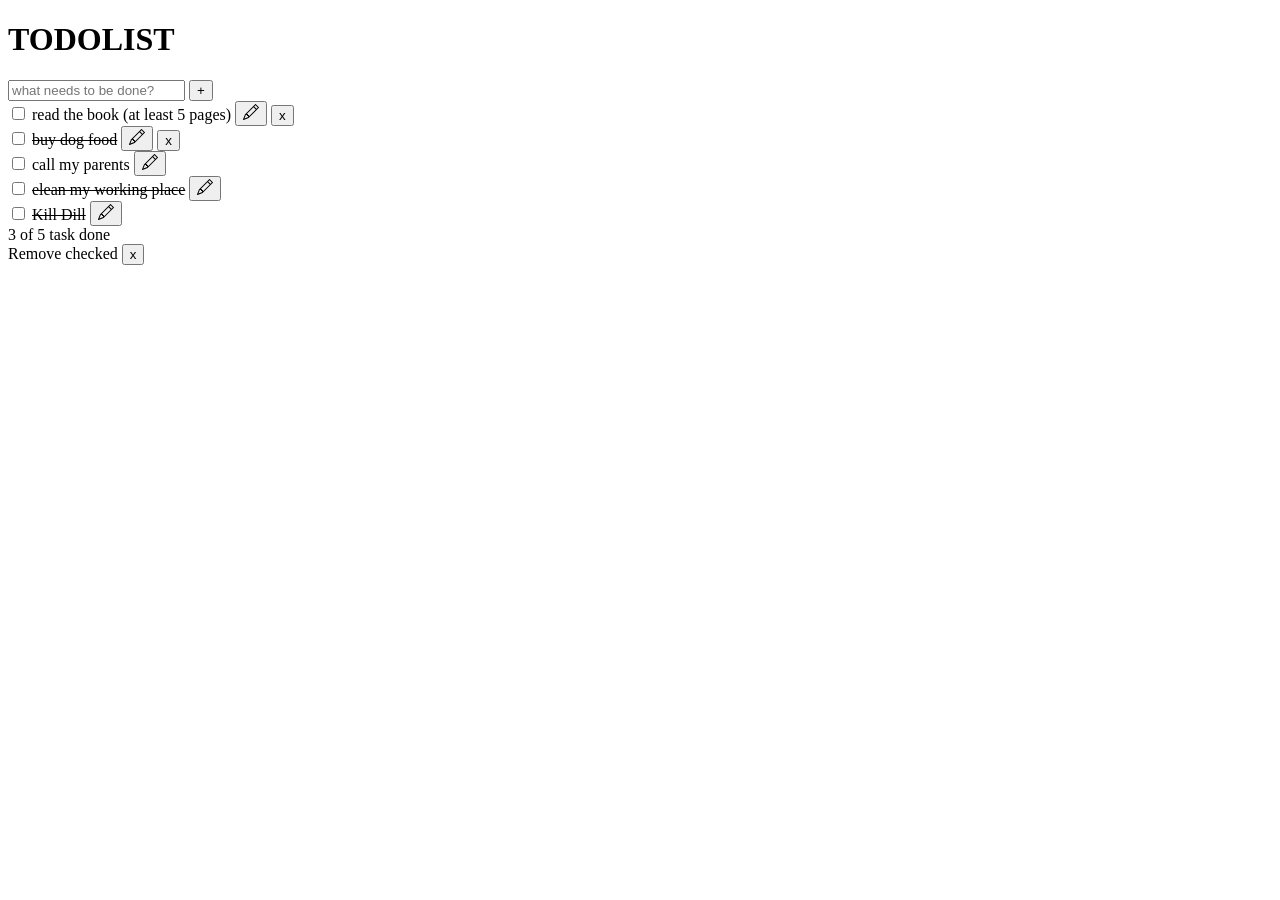
==== html/css/index.html @ bddb3c2c "2.0" ====
<!DOCTYPE html>
<html lang="pt-br">
<head>
    <meta charset="UTF-8">
    <meta name="viewport" content="width=device-width, initial-scale=1.0">
    <link rel="stylesheet" href="style.css">
    <title>Todolist</title>
</head>
<body>
    <main>
        <div class="card">
            <h1>TODOLIST</h1>
            <div  id="escreva-aqui">
                <input type="text" placeholder="what needs to be done?">
                <button id="btn">+</button>
            </div>
            <div  class="resultado">
                <input type="checkbox">
                <label>read the book (at least 5 pages)</label>
                <button><svg xmlns="http://www.w3.org/2000/svg" width="16" height="16" fill="currentColor" class="bi bi-pencil" viewBox="0 0 16 16">
  <path d="M12.146.146a.5.5 0 0 1 .708 0l3 3a.5.5 0 0 1 0 .708l-10 10a.5.5 0 0 1-.168.11l-5 2a.5.5 0 0 1-.65-.65l2-5a.5.5 0 0 1 .11-.168zM11.207 2.5 13.5 4.793 14.793 3.5 12.5 1.207zm1.586 3L10.5 3.207 4 9.707V10h.5a.5.5 0 0 1 .5.5v.5h.5a.5.5 0 0 1 .5.5v.5h.293zm-9.761 5.175-.106.106-1.528 3.821 3.821-1.528.106-.106A.5.5 0 0 1 5 12.5V12h-.5a.5.5 0 0 1-.5-.5V11h-.5a.5.5 0 0 1-.468-.325"/>
</svg></button>  <button>x</button>         
            </div>

             <div  class="resultado-dog-food">
                <input type="checkbox">
            <label><del>buy dog food</del></label>
                <button><svg xmlns="http://www.w3.org/2000/svg" width="16" height="16" fill="currentColor" class="bi bi-pencil" viewBox="0 0 16 16">
  <path d="M12.146.146a.5.5 0 0 1 .708 0l3 3a.5.5 0 0 1 0 .708l-10 10a.5.5 0 0 1-.168.11l-5 2a.5.5 0 0 1-.65-.65l2-5a.5.5 0 0 1 .11-.168zM11.207 2.5 13.5 4.793 14.793 3.5 12.5 1.207zm1.586 3L10.5 3.207 4 9.707V10h.5a.5.5 0 0 1 .5.5v.5h.5a.5.5 0 0 1 .5.5v.5h.293zm-9.761 5.175-.106.106-1.528 3.821 3.821-1.528.106-.106A.5.5 0 0 1 5 12.5V12h-.5a.5.5 0 0 1-.5-.5V11h-.5a.5.5 0 0 1-.468-.325"/>
</svg></button>  <button>x</button>         
            </div>

            <div  class="resultado">
                <input type="checkbox">
                <label>call my parents</label>
                <button><svg xmlns="http://www.w3.org/2000/svg" width="16" height="16" fill="currentColor" class="bi bi-pencil" viewBox="0 0 16 16">
  <path d="M12.146.146a.5.5 0 0 1 .708 0l3 3a.5.5 0 0 1 0 .708l-10 10a.5.5 0 0 1-.168.11l-5 2a.5.5 0 0 1-.65-.65l2-5a.5.5 0 0 1 .11-.168zM11.207 2.5 13.5 4.793 14.793 3.5 12.5 1.207zm1.586 3L10.5 3.207 4 9.707V10h.5a.5.5 0 0 1 .5.5v.5h.5a.5.5 0 0 1 .5.5v.5h.293zm-9.761 5.175-.106.106-1.528 3.821 3.821-1.528.106-.106A.5.5 0 0 1 5 12.5V12h-.5a.5.5 0 0 1-.5-.5V11h-.5a.5.5 0 0 1-.468-.325"/>
</svg></button>           
            </div>

            <div  id="resultado-dog-food">
                <input type="checkbox">
                <label><del>elean  my working place</del></label>
                <button><svg xmlns="http://www.w3.org/2000/svg" width="16" height="16" fill="currentColor" class="bi bi-pencil" viewBox="0 0 16 16">
  <path d="M12.146.146a.5.5 0 0 1 .708 0l3 3a.5.5 0 0 1 0 .708l-10 10a.5.5 0 0 1-.168.11l-5 2a.5.5 0 0 1-.65-.65l2-5a.5.5 0 0 1 .11-.168zM11.207 2.5 13.5 4.793 14.793 3.5 12.5 1.207zm1.586 3L10.5 3.207 4 9.707V10h.5a.5.5 0 0 1 .5.5v.5h.5a.5.5 0 0 1 .5.5v.5h.293zm-9.761 5.175-.106.106-1.528 3.821 3.821-1.528.106-.106A.5.5 0 0 1 5 12.5V12h-.5a.5.5 0 0 1-.5-.5V11h-.5a.5.5 0 0 1-.468-.325"/>
</svg></button>           
            </div>

            <div  id="resultado">
                <input type="checkbox">
                <del><label>Kill Dill</label></del>
                <button><svg xmlns="http://www.w3.org/2000/svg" width="16" height="16" fill="currentColor" class="bi bi-pencil" viewBox="0 0 16 16">
  <path d="M12.146.146a.5.5 0 0 1 .708 0l3 3a.5.5 0 0 1 0 .708l-10 10a.5.5 0 0 1-.168.11l-5 2a.5.5 0 0 1-.65-.65l2-5a.5.5 0 0 1 .11-.168zM11.207 2.5 13.5 4.793 14.793 3.5 12.5 1.207zm1.586 3L10.5 3.207 4 9.707V10h.5a.5.5 0 0 1 .5.5v.5h.5a.5.5 0 0 1 .5.5v.5h.293zm-9.761 5.175-.106.106-1.528 3.821 3.821-1.528.106-.106A.5.5 0 0 1 5 12.5V12h-.5a.5.5 0 0 1-.5-.5V11h-.5a.5.5 0 0 1-.468-.325"/>
</svg></button>           
            </div>
            
            <div id="task">
                <label>3 of 5 task done</label>
            </div>

            <div id="remove">
                <label">Remove checked</label>
                <button>x</button>
            </div>

        </div>
    </main>
</body>
</html>
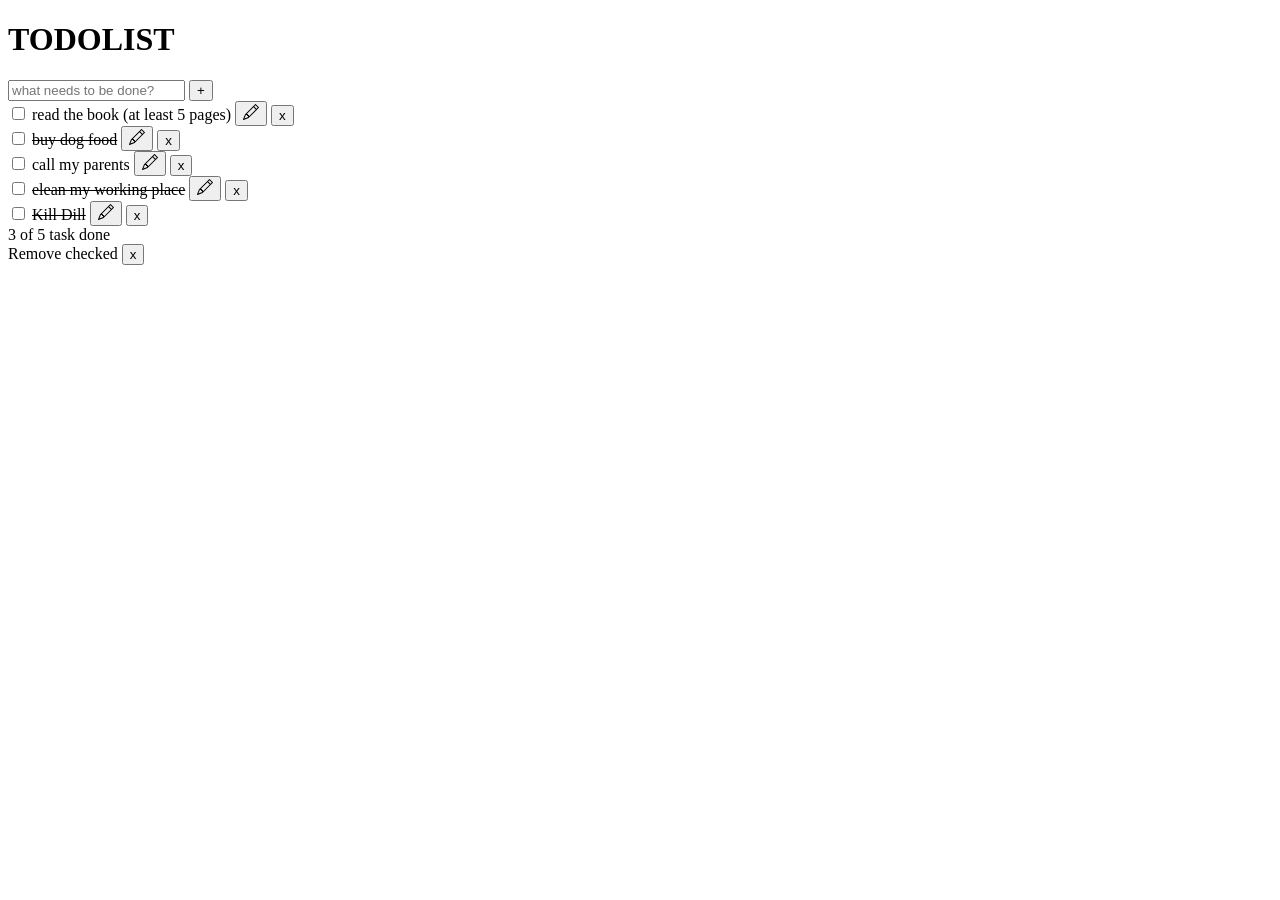
==== commit 1562cd56: "3..0" ====
--- a/html/css/index.html
+++ b/html/css/index.html
@@ -19,7 +19,7 @@
                 <label>read the book (at least 5 pages)</label>
                 <button><svg xmlns="http://www.w3.org/2000/svg" width="16" height="16" fill="currentColor" class="bi bi-pencil" viewBox="0 0 16 16">
   <path d="M12.146.146a.5.5 0 0 1 .708 0l3 3a.5.5 0 0 1 0 .708l-10 10a.5.5 0 0 1-.168.11l-5 2a.5.5 0 0 1-.65-.65l2-5a.5.5 0 0 1 .11-.168zM11.207 2.5 13.5 4.793 14.793 3.5 12.5 1.207zm1.586 3L10.5 3.207 4 9.707V10h.5a.5.5 0 0 1 .5.5v.5h.5a.5.5 0 0 1 .5.5v.5h.293zm-9.761 5.175-.106.106-1.528 3.821 3.821-1.528.106-.106A.5.5 0 0 1 5 12.5V12h-.5a.5.5 0 0 1-.5-.5V11h-.5a.5.5 0 0 1-.468-.325"/>
-</svg></button>  <button>x</button>         
+</svg></button>  <button class="bt-x">x</button>         
             </div>
 
              <div  class="resultado-dog-food">
@@ -27,7 +27,7 @@
             <label><del>buy dog food</del></label>
                 <button><svg xmlns="http://www.w3.org/2000/svg" width="16" height="16" fill="currentColor" class="bi bi-pencil" viewBox="0 0 16 16">
   <path d="M12.146.146a.5.5 0 0 1 .708 0l3 3a.5.5 0 0 1 0 .708l-10 10a.5.5 0 0 1-.168.11l-5 2a.5.5 0 0 1-.65-.65l2-5a.5.5 0 0 1 .11-.168zM11.207 2.5 13.5 4.793 14.793 3.5 12.5 1.207zm1.586 3L10.5 3.207 4 9.707V10h.5a.5.5 0 0 1 .5.5v.5h.5a.5.5 0 0 1 .5.5v.5h.293zm-9.761 5.175-.106.106-1.528 3.821 3.821-1.528.106-.106A.5.5 0 0 1 5 12.5V12h-.5a.5.5 0 0 1-.5-.5V11h-.5a.5.5 0 0 1-.468-.325"/>
-</svg></button>  <button>x</button>         
+</svg></button>  <button class="bt-x">x</button>         
             </div>
 
             <div  class="resultado">
@@ -35,7 +35,7 @@
                 <label>call my parents</label>
                 <button><svg xmlns="http://www.w3.org/2000/svg" width="16" height="16" fill="currentColor" class="bi bi-pencil" viewBox="0 0 16 16">
   <path d="M12.146.146a.5.5 0 0 1 .708 0l3 3a.5.5 0 0 1 0 .708l-10 10a.5.5 0 0 1-.168.11l-5 2a.5.5 0 0 1-.65-.65l2-5a.5.5 0 0 1 .11-.168zM11.207 2.5 13.5 4.793 14.793 3.5 12.5 1.207zm1.586 3L10.5 3.207 4 9.707V10h.5a.5.5 0 0 1 .5.5v.5h.5a.5.5 0 0 1 .5.5v.5h.293zm-9.761 5.175-.106.106-1.528 3.821 3.821-1.528.106-.106A.5.5 0 0 1 5 12.5V12h-.5a.5.5 0 0 1-.5-.5V11h-.5a.5.5 0 0 1-.468-.325"/>
-</svg></button>           
+</svg></button>    <button class="bt-x">x</button>       
             </div>
 
             <div  id="resultado-dog-food">
@@ -43,7 +43,7 @@
                 <label><del>elean  my working place</del></label>
                 <button><svg xmlns="http://www.w3.org/2000/svg" width="16" height="16" fill="currentColor" class="bi bi-pencil" viewBox="0 0 16 16">
   <path d="M12.146.146a.5.5 0 0 1 .708 0l3 3a.5.5 0 0 1 0 .708l-10 10a.5.5 0 0 1-.168.11l-5 2a.5.5 0 0 1-.65-.65l2-5a.5.5 0 0 1 .11-.168zM11.207 2.5 13.5 4.793 14.793 3.5 12.5 1.207zm1.586 3L10.5 3.207 4 9.707V10h.5a.5.5 0 0 1 .5.5v.5h.5a.5.5 0 0 1 .5.5v.5h.293zm-9.761 5.175-.106.106-1.528 3.821 3.821-1.528.106-.106A.5.5 0 0 1 5 12.5V12h-.5a.5.5 0 0 1-.5-.5V11h-.5a.5.5 0 0 1-.468-.325"/>
-</svg></button>           
+</svg></button>   <button class="bt-x">x</button>        
             </div>
 
             <div  id="resultado">
@@ -51,7 +51,7 @@
                 <del><label>Kill Dill</label></del>
                 <button><svg xmlns="http://www.w3.org/2000/svg" width="16" height="16" fill="currentColor" class="bi bi-pencil" viewBox="0 0 16 16">
   <path d="M12.146.146a.5.5 0 0 1 .708 0l3 3a.5.5 0 0 1 0 .708l-10 10a.5.5 0 0 1-.168.11l-5 2a.5.5 0 0 1-.65-.65l2-5a.5.5 0 0 1 .11-.168zM11.207 2.5 13.5 4.793 14.793 3.5 12.5 1.207zm1.586 3L10.5 3.207 4 9.707V10h.5a.5.5 0 0 1 .5.5v.5h.5a.5.5 0 0 1 .5.5v.5h.293zm-9.761 5.175-.106.106-1.528 3.821 3.821-1.528.106-.106A.5.5 0 0 1 5 12.5V12h-.5a.5.5 0 0 1-.5-.5V11h-.5a.5.5 0 0 1-.468-.325"/>
-</svg></button>           
+</svg></button> <button class="bt-x">x</button>        
             </div>
             
             <div id="task">
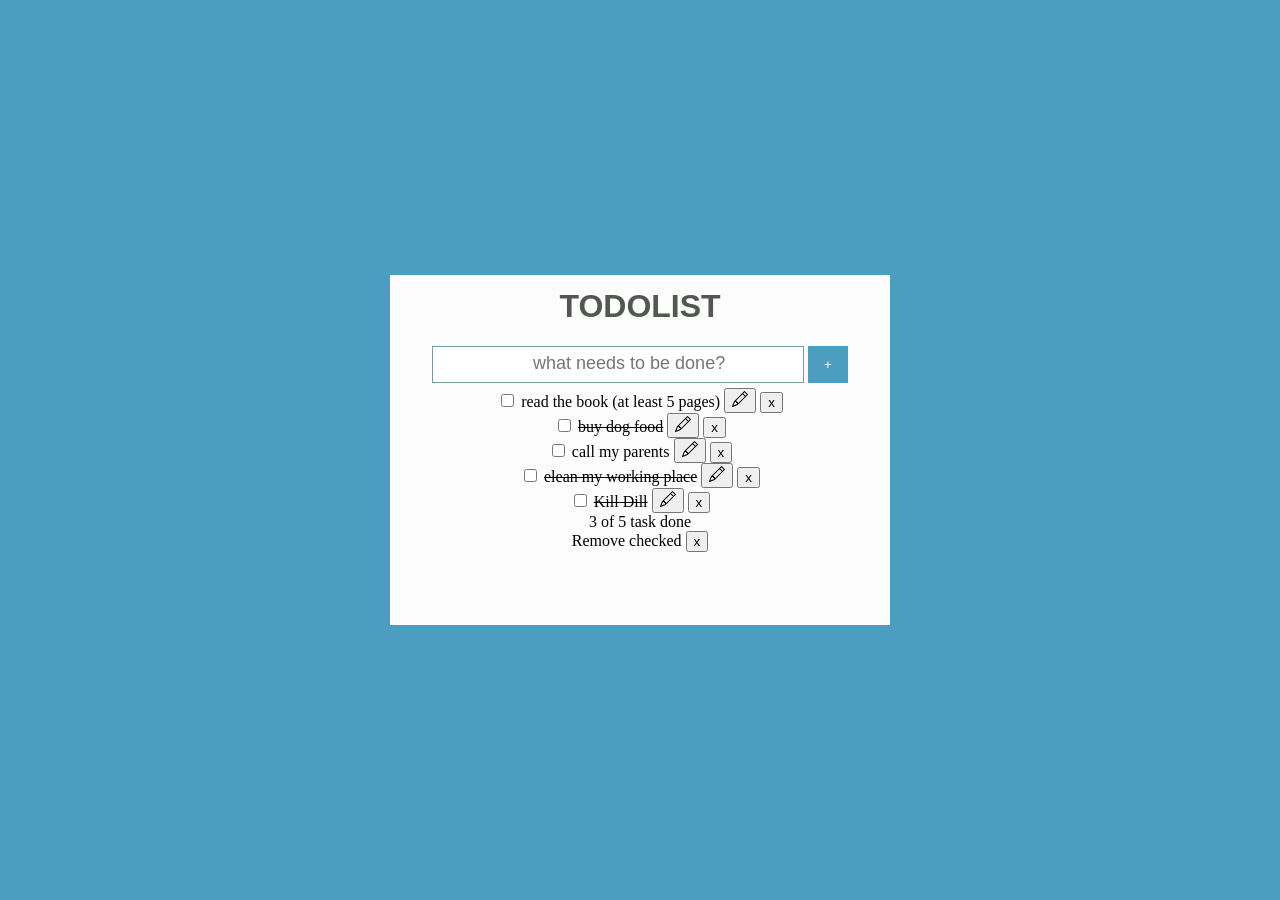
==== commit da9c382f: "atualizou" ====
--- a/html/css/index.html
+++ b/html/css/index.html
@@ -8,62 +8,59 @@
 </head>
 <body>
     <main>
-        <div class="card">
-            <h1>TODOLIST</h1>
-            <div  id="escreva-aqui">
-                <input type="text" placeholder="what needs to be done?">
-                <button id="btn">+</button>
+        <form>
+            
+            <div class="card">
+                <h1>TODOLIST</h1>
+                <div  id="escreva-aqui">
+                    <input type="text" placeholder="what needs to be done?" required>
+                    <button id="btn" type="submit">+</button>
+                </div>
+                <div  class="resultado">
+                    <input type="checkbox">
+                    <label>read the book (at least 5 pages)</label>
+                    <button><svg xmlns="http://www.w3.org/2000/svg" width="16" height="16" fill="currentColor" class="bi bi-pencil" viewBox="0 0 16 16">
+              <path d="M12.146.146a.5.5 0 0 1 .708 0l3 3a.5.5 0 0 1 0 .708l-10 10a.5.5 0 0 1-.168.11l-5 2a.5.5 0 0 1-.65-.65l2-5a.5.5 0 0 1 .11-.168zM11.207 2.5 13.5 4.793 14.793 3.5 12.5 1.207zm1.586 3L10.5 3.207 4 9.707V10h.5a.5.5 0 0 1 .5.5v.5h.5a.5.5 0 0 1 .5.5v.5h.293zm-9.761 5.175-.106.106-1.528 3.821 3.821-1.528.106-.106A.5.5 0 0 1 5 12.5V12h-.5a.5.5 0 0 1-.5-.5V11h-.5a.5.5 0 0 1-.468-.325"/>
+            </svg></button>  <button class="bt-x">x</button>
+                </div>
+                 <div  class="resultado-dog-food">
+                    <input type="checkbox">
+                <label><del>buy dog food</del></label>
+                    <button><svg xmlns="http://www.w3.org/2000/svg" width="16" height="16" fill="currentColor" class="bi bi-pencil" viewBox="0 0 16 16">
+              <path d="M12.146.146a.5.5 0 0 1 .708 0l3 3a.5.5 0 0 1 0 .708l-10 10a.5.5 0 0 1-.168.11l-5 2a.5.5 0 0 1-.65-.65l2-5a.5.5 0 0 1 .11-.168zM11.207 2.5 13.5 4.793 14.793 3.5 12.5 1.207zm1.586 3L10.5 3.207 4 9.707V10h.5a.5.5 0 0 1 .5.5v.5h.5a.5.5 0 0 1 .5.5v.5h.293zm-9.761 5.175-.106.106-1.528 3.821 3.821-1.528.106-.106A.5.5 0 0 1 5 12.5V12h-.5a.5.5 0 0 1-.5-.5V11h-.5a.5.5 0 0 1-.468-.325"/>
+            </svg></button>  <button class="bt-x">x</button>
+                </div>
+                <div  class="resultado">
+                    <input type="checkbox">
+                    <label>call my parents</label>
+                    <button><svg xmlns="http://www.w3.org/2000/svg" width="16" height="16" fill="currentColor" class="bi bi-pencil" viewBox="0 0 16 16">
+              <path d="M12.146.146a.5.5 0 0 1 .708 0l3 3a.5.5 0 0 1 0 .708l-10 10a.5.5 0 0 1-.168.11l-5 2a.5.5 0 0 1-.65-.65l2-5a.5.5 0 0 1 .11-.168zM11.207 2.5 13.5 4.793 14.793 3.5 12.5 1.207zm1.586 3L10.5 3.207 4 9.707V10h.5a.5.5 0 0 1 .5.5v.5h.5a.5.5 0 0 1 .5.5v.5h.293zm-9.761 5.175-.106.106-1.528 3.821 3.821-1.528.106-.106A.5.5 0 0 1 5 12.5V12h-.5a.5.5 0 0 1-.5-.5V11h-.5a.5.5 0 0 1-.468-.325"/>
+            </svg></button>    <button class="bt-x">x</button>
+                </div>
+                <div  id="resultado-dog-food">
+                    <input type="checkbox">
+                    <label><del>elean  my working place</del></label>
+                    <button><svg xmlns="http://www.w3.org/2000/svg" width="16" height="16" fill="currentColor" class="bi bi-pencil" viewBox="0 0 16 16">
+              <path d="M12.146.146a.5.5 0 0 1 .708 0l3 3a.5.5 0 0 1 0 .708l-10 10a.5.5 0 0 1-.168.11l-5 2a.5.5 0 0 1-.65-.65l2-5a.5.5 0 0 1 .11-.168zM11.207 2.5 13.5 4.793 14.793 3.5 12.5 1.207zm1.586 3L10.5 3.207 4 9.707V10h.5a.5.5 0 0 1 .5.5v.5h.5a.5.5 0 0 1 .5.5v.5h.293zm-9.761 5.175-.106.106-1.528 3.821 3.821-1.528.106-.106A.5.5 0 0 1 5 12.5V12h-.5a.5.5 0 0 1-.5-.5V11h-.5a.5.5 0 0 1-.468-.325"/>
+            </svg></button>   <button class="bt-x">x</button>
+                </div>
+                <div  id="resultado">
+                    <input type="checkbox">
+                    <del><label>Kill Dill</label></del>
+                    <button><svg xmlns="http://www.w3.org/2000/svg" width="16" height="16" fill="currentColor" class="bi bi-pencil" viewBox="0 0 16 16">
+              <path d="M12.146.146a.5.5 0 0 1 .708 0l3 3a.5.5 0 0 1 0 .708l-10 10a.5.5 0 0 1-.168.11l-5 2a.5.5 0 0 1-.65-.65l2-5a.5.5 0 0 1 .11-.168zM11.207 2.5 13.5 4.793 14.793 3.5 12.5 1.207zm1.586 3L10.5 3.207 4 9.707V10h.5a.5.5 0 0 1 .5.5v.5h.5a.5.5 0 0 1 .5.5v.5h.293zm-9.761 5.175-.106.106-1.528 3.821 3.821-1.528.106-.106A.5.5 0 0 1 5 12.5V12h-.5a.5.5 0 0 1-.5-.5V11h-.5a.5.5 0 0 1-.468-.325"/>
+            </svg></button> <button class="bt-x">x</button>
+                </div>
+            
+                <div id="task">
+                    <label>3 of 5 task done</label>
+                </div>
+                <div id="remove">
+                    <label">Remove checked</label>
+                    <button  class="bt-x">x</button>
+                </div>
             </div>
-            <div  class="resultado">
-                <input type="checkbox">
-                <label>read the book (at least 5 pages)</label>
-                <button><svg xmlns="http://www.w3.org/2000/svg" width="16" height="16" fill="currentColor" class="bi bi-pencil" viewBox="0 0 16 16">
-  <path d="M12.146.146a.5.5 0 0 1 .708 0l3 3a.5.5 0 0 1 0 .708l-10 10a.5.5 0 0 1-.168.11l-5 2a.5.5 0 0 1-.65-.65l2-5a.5.5 0 0 1 .11-.168zM11.207 2.5 13.5 4.793 14.793 3.5 12.5 1.207zm1.586 3L10.5 3.207 4 9.707V10h.5a.5.5 0 0 1 .5.5v.5h.5a.5.5 0 0 1 .5.5v.5h.293zm-9.761 5.175-.106.106-1.528 3.821 3.821-1.528.106-.106A.5.5 0 0 1 5 12.5V12h-.5a.5.5 0 0 1-.5-.5V11h-.5a.5.5 0 0 1-.468-.325"/>
-</svg></button>  <button class="bt-x">x</button>         
-            </div>
-
-             <div  class="resultado-dog-food">
-                <input type="checkbox">
-            <label><del>buy dog food</del></label>
-                <button><svg xmlns="http://www.w3.org/2000/svg" width="16" height="16" fill="currentColor" class="bi bi-pencil" viewBox="0 0 16 16">
-  <path d="M12.146.146a.5.5 0 0 1 .708 0l3 3a.5.5 0 0 1 0 .708l-10 10a.5.5 0 0 1-.168.11l-5 2a.5.5 0 0 1-.65-.65l2-5a.5.5 0 0 1 .11-.168zM11.207 2.5 13.5 4.793 14.793 3.5 12.5 1.207zm1.586 3L10.5 3.207 4 9.707V10h.5a.5.5 0 0 1 .5.5v.5h.5a.5.5 0 0 1 .5.5v.5h.293zm-9.761 5.175-.106.106-1.528 3.821 3.821-1.528.106-.106A.5.5 0 0 1 5 12.5V12h-.5a.5.5 0 0 1-.5-.5V11h-.5a.5.5 0 0 1-.468-.325"/>
-</svg></button>  <button class="bt-x">x</button>         
-            </div>
-
-            <div  class="resultado">
-                <input type="checkbox">
-                <label>call my parents</label>
-                <button><svg xmlns="http://www.w3.org/2000/svg" width="16" height="16" fill="currentColor" class="bi bi-pencil" viewBox="0 0 16 16">
-  <path d="M12.146.146a.5.5 0 0 1 .708 0l3 3a.5.5 0 0 1 0 .708l-10 10a.5.5 0 0 1-.168.11l-5 2a.5.5 0 0 1-.65-.65l2-5a.5.5 0 0 1 .11-.168zM11.207 2.5 13.5 4.793 14.793 3.5 12.5 1.207zm1.586 3L10.5 3.207 4 9.707V10h.5a.5.5 0 0 1 .5.5v.5h.5a.5.5 0 0 1 .5.5v.5h.293zm-9.761 5.175-.106.106-1.528 3.821 3.821-1.528.106-.106A.5.5 0 0 1 5 12.5V12h-.5a.5.5 0 0 1-.5-.5V11h-.5a.5.5 0 0 1-.468-.325"/>
-</svg></button>    <button class="bt-x">x</button>       
-            </div>
-
-            <div  id="resultado-dog-food">
-                <input type="checkbox">
-                <label><del>elean  my working place</del></label>
-                <button><svg xmlns="http://www.w3.org/2000/svg" width="16" height="16" fill="currentColor" class="bi bi-pencil" viewBox="0 0 16 16">
-  <path d="M12.146.146a.5.5 0 0 1 .708 0l3 3a.5.5 0 0 1 0 .708l-10 10a.5.5 0 0 1-.168.11l-5 2a.5.5 0 0 1-.65-.65l2-5a.5.5 0 0 1 .11-.168zM11.207 2.5 13.5 4.793 14.793 3.5 12.5 1.207zm1.586 3L10.5 3.207 4 9.707V10h.5a.5.5 0 0 1 .5.5v.5h.5a.5.5 0 0 1 .5.5v.5h.293zm-9.761 5.175-.106.106-1.528 3.821 3.821-1.528.106-.106A.5.5 0 0 1 5 12.5V12h-.5a.5.5 0 0 1-.5-.5V11h-.5a.5.5 0 0 1-.468-.325"/>
-</svg></button>   <button class="bt-x">x</button>        
-            </div>
-
-            <div  id="resultado">
-                <input type="checkbox">
-                <del><label>Kill Dill</label></del>
-                <button><svg xmlns="http://www.w3.org/2000/svg" width="16" height="16" fill="currentColor" class="bi bi-pencil" viewBox="0 0 16 16">
-  <path d="M12.146.146a.5.5 0 0 1 .708 0l3 3a.5.5 0 0 1 0 .708l-10 10a.5.5 0 0 1-.168.11l-5 2a.5.5 0 0 1-.65-.65l2-5a.5.5 0 0 1 .11-.168zM11.207 2.5 13.5 4.793 14.793 3.5 12.5 1.207zm1.586 3L10.5 3.207 4 9.707V10h.5a.5.5 0 0 1 .5.5v.5h.5a.5.5 0 0 1 .5.5v.5h.293zm-9.761 5.175-.106.106-1.528 3.821 3.821-1.528.106-.106A.5.5 0 0 1 5 12.5V12h-.5a.5.5 0 0 1-.5-.5V11h-.5a.5.5 0 0 1-.468-.325"/>
-</svg></button> <button class="bt-x">x</button>        
-            </div>
-            
-            <div id="task">
-                <label>3 of 5 task done</label>
-            </div>
-
-            <div id="remove">
-                <label">Remove checked</label>
-                <button>x</button>
-            </div>
-
-        </div>
+        </form>
     </main>
 </body>
 </html>
--- a/html/css/style.css
+++ b/html/css/style.css
@@ -0,0 +1,52 @@
+body{
+    margin: 0;
+}
+
+main{
+    width: 100vw;
+    height: 100vh;
+    background-color: #4B9EBF;
+    display: flex;
+    justify-content: center;
+    align-items: center;
+    flex-direction: column;
+}
+
+.card{
+    width: 500px;
+    height: 350px;
+    display: flex;
+    align-items: center;
+    justify-content: center;
+    flex-direction: column;
+    background-color:#FCFCFC;
+}
+
+.card > h1{
+    font-weight: 600;
+    font-family: sans-serif;
+    color: #515850;
+    margin-top: -60px;
+}
+
+#escreva-aqui > input { 
+    width: 350px;
+    padding: 10px;
+    border: solid 1px #769AA8;
+    outline: none;
+    margin-bottom: 5px;
+}
+
+#escreva-aqui > input::placeholder{
+    font-size: large;
+    padding: 90px;
+}
+
+#btn{
+    width: 40px;
+    padding: 11px;
+    border: none;
+    color: white;
+    background-color: #4B9EBF;
+     
+}
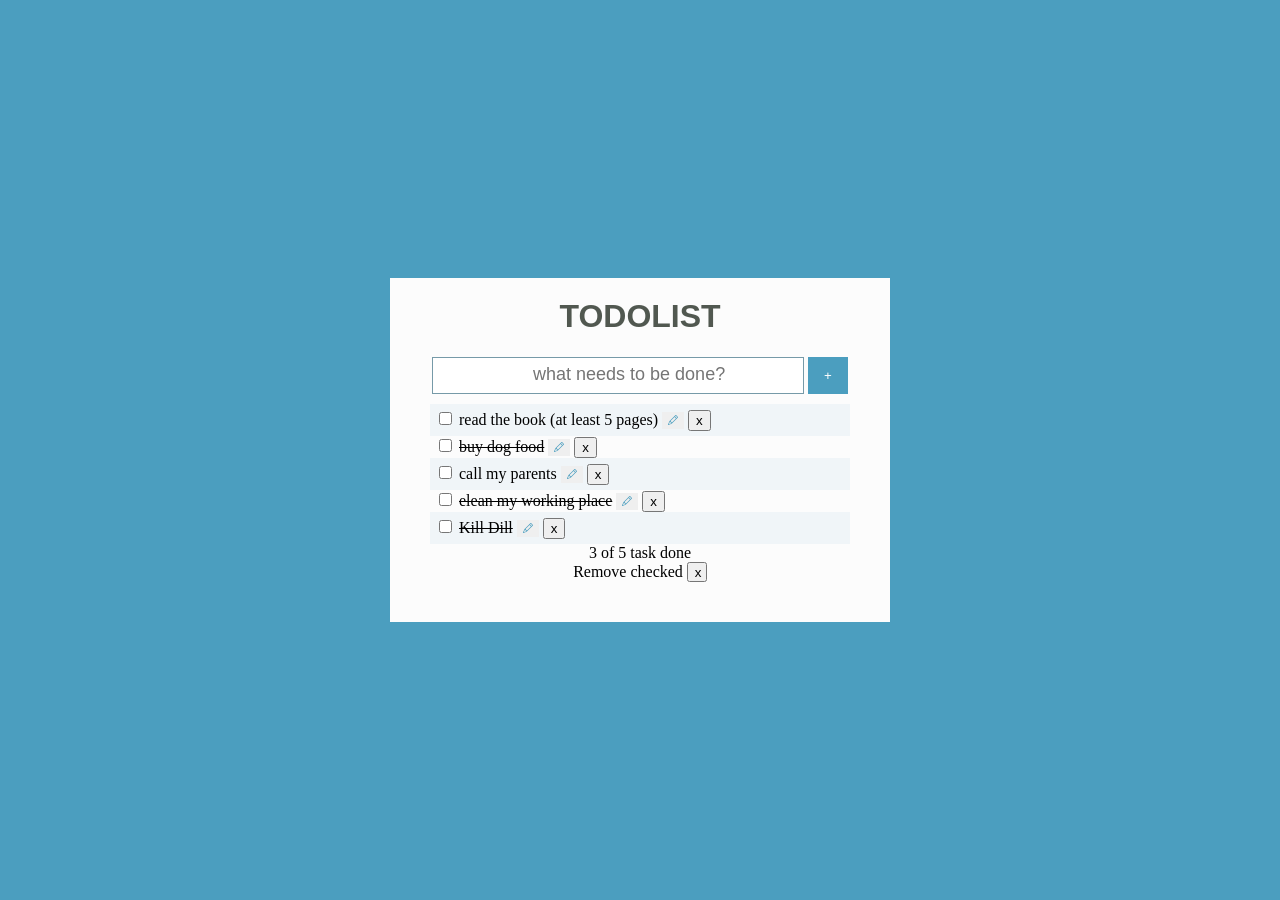
==== commit a54ef31d: "atualizou" ====
--- a/html/css/index.html
+++ b/html/css/index.html
@@ -16,38 +16,42 @@
                     <input type="text" placeholder="what needs to be done?" required>
                     <button id="btn" type="submit">+</button>
                 </div>
+
                 <div  class="resultado">
                     <input type="checkbox">
                     <label>read the book (at least 5 pages)</label>
-                    <button><svg xmlns="http://www.w3.org/2000/svg" width="16" height="16" fill="currentColor" class="bi bi-pencil" viewBox="0 0 16 16">
+                    <button class="lapis"><svg xmlns="http://www.w3.org/2000/svg" width="10" height="10" fill="currentColor" class="bi bi-pencil" viewBox="0 0 16 16">
               <path d="M12.146.146a.5.5 0 0 1 .708 0l3 3a.5.5 0 0 1 0 .708l-10 10a.5.5 0 0 1-.168.11l-5 2a.5.5 0 0 1-.65-.65l2-5a.5.5 0 0 1 .11-.168zM11.207 2.5 13.5 4.793 14.793 3.5 12.5 1.207zm1.586 3L10.5 3.207 4 9.707V10h.5a.5.5 0 0 1 .5.5v.5h.5a.5.5 0 0 1 .5.5v.5h.293zm-9.761 5.175-.106.106-1.528 3.821 3.821-1.528.106-.106A.5.5 0 0 1 5 12.5V12h-.5a.5.5 0 0 1-.5-.5V11h-.5a.5.5 0 0 1-.468-.325"/>
             </svg></button>  <button class="bt-x">x</button>
                 </div>
+
                  <div  class="resultado-dog-food">
                     <input type="checkbox">
                 <label><del>buy dog food</del></label>
-                    <button><svg xmlns="http://www.w3.org/2000/svg" width="16" height="16" fill="currentColor" class="bi bi-pencil" viewBox="0 0 16 16">
+                    <button class="lapis"><svg xmlns="http://www.w3.org/2000/svg" width="10" height="10" fill="currentColor" class="bi bi-pencil" viewBox="0 0 16 16">
               <path d="M12.146.146a.5.5 0 0 1 .708 0l3 3a.5.5 0 0 1 0 .708l-10 10a.5.5 0 0 1-.168.11l-5 2a.5.5 0 0 1-.65-.65l2-5a.5.5 0 0 1 .11-.168zM11.207 2.5 13.5 4.793 14.793 3.5 12.5 1.207zm1.586 3L10.5 3.207 4 9.707V10h.5a.5.5 0 0 1 .5.5v.5h.5a.5.5 0 0 1 .5.5v.5h.293zm-9.761 5.175-.106.106-1.528 3.821 3.821-1.528.106-.106A.5.5 0 0 1 5 12.5V12h-.5a.5.5 0 0 1-.5-.5V11h-.5a.5.5 0 0 1-.468-.325"/>
             </svg></button>  <button class="bt-x">x</button>
                 </div>
+
                 <div  class="resultado">
                     <input type="checkbox">
                     <label>call my parents</label>
-                    <button><svg xmlns="http://www.w3.org/2000/svg" width="16" height="16" fill="currentColor" class="bi bi-pencil" viewBox="0 0 16 16">
+                    <button  class="lapis"><svg xmlns="http://www.w3.org/2000/svg" width="10" height="10" fill="currentColor" class="bi bi-pencil" viewBox="0 0 16 16">
               <path d="M12.146.146a.5.5 0 0 1 .708 0l3 3a.5.5 0 0 1 0 .708l-10 10a.5.5 0 0 1-.168.11l-5 2a.5.5 0 0 1-.65-.65l2-5a.5.5 0 0 1 .11-.168zM11.207 2.5 13.5 4.793 14.793 3.5 12.5 1.207zm1.586 3L10.5 3.207 4 9.707V10h.5a.5.5 0 0 1 .5.5v.5h.5a.5.5 0 0 1 .5.5v.5h.293zm-9.761 5.175-.106.106-1.528 3.821 3.821-1.528.106-.106A.5.5 0 0 1 5 12.5V12h-.5a.5.5 0 0 1-.5-.5V11h-.5a.5.5 0 0 1-.468-.325"/>
             </svg></button>    <button class="bt-x">x</button>
                 </div>
-                <div  id="resultado-dog-food">
+
+                <div  class="resultado-dog-food">
                     <input type="checkbox">
                     <label><del>elean  my working place</del></label>
-                    <button><svg xmlns="http://www.w3.org/2000/svg" width="16" height="16" fill="currentColor" class="bi bi-pencil" viewBox="0 0 16 16">
+                    <button class="lapis"><svg xmlns="http://www.w3.org/2000/svg" width="10" height="10" fill="currentColor" class="bi bi-pencil" viewBox="0 0 16 16">
               <path d="M12.146.146a.5.5 0 0 1 .708 0l3 3a.5.5 0 0 1 0 .708l-10 10a.5.5 0 0 1-.168.11l-5 2a.5.5 0 0 1-.65-.65l2-5a.5.5 0 0 1 .11-.168zM11.207 2.5 13.5 4.793 14.793 3.5 12.5 1.207zm1.586 3L10.5 3.207 4 9.707V10h.5a.5.5 0 0 1 .5.5v.5h.5a.5.5 0 0 1 .5.5v.5h.293zm-9.761 5.175-.106.106-1.528 3.821 3.821-1.528.106-.106A.5.5 0 0 1 5 12.5V12h-.5a.5.5 0 0 1-.5-.5V11h-.5a.5.5 0 0 1-.468-.325"/>
             </svg></button>   <button class="bt-x">x</button>
                 </div>
-                <div  id="resultado">
+                <div  class="resultado">
                     <input type="checkbox">
                     <del><label>Kill Dill</label></del>
-                    <button><svg xmlns="http://www.w3.org/2000/svg" width="16" height="16" fill="currentColor" class="bi bi-pencil" viewBox="0 0 16 16">
+                    <button class="lapis"><svg xmlns="http://www.w3.org/2000/svg" width="10" height="10" fill="currentColor" class="bi bi-pencil" viewBox="0 0 16 16">
               <path d="M12.146.146a.5.5 0 0 1 .708 0l3 3a.5.5 0 0 1 0 .708l-10 10a.5.5 0 0 1-.168.11l-5 2a.5.5 0 0 1-.65-.65l2-5a.5.5 0 0 1 .11-.168zM11.207 2.5 13.5 4.793 14.793 3.5 12.5 1.207zm1.586 3L10.5 3.207 4 9.707V10h.5a.5.5 0 0 1 .5.5v.5h.5a.5.5 0 0 1 .5.5v.5h.293zm-9.761 5.175-.106.106-1.528 3.821 3.821-1.528.106-.106A.5.5 0 0 1 5 12.5V12h-.5a.5.5 0 0 1-.5-.5V11h-.5a.5.5 0 0 1-.468-.325"/>
             </svg></button> <button class="bt-x">x</button>
                 </div>
@@ -57,7 +61,7 @@
                 </div>
                 <div id="remove">
                     <label">Remove checked</label>
-                    <button  class="bt-x">x</button>
+                    <button style="width: 20px; height: 20px;" class="bt-x">x</button>
                 </div>
             </div>
         </form>
--- a/html/css/style.css
+++ b/html/css/style.css
@@ -13,8 +13,9 @@
 }
 
 .card{
-    width: 500px;
-    height: 350px;
+    width: auto;
+    height: auto;
+    padding: 40px;
     display: flex;
     align-items: center;
     justify-content: center;
@@ -26,7 +27,7 @@
     font-weight: 600;
     font-family: sans-serif;
     color: #515850;
-    margin-top: -60px;
+    margin-top: -20px;
 }
 
 #escreva-aqui > input { 
@@ -34,7 +35,7 @@
     padding: 10px;
     border: solid 1px #769AA8;
     outline: none;
-    margin-bottom: 5px;
+    margin-bottom: 10px;
 }
 
 #escreva-aqui > input::placeholder{
@@ -47,6 +48,20 @@
     padding: 11px;
     border: none;
     color: white;
-    background-color: #4B9EBF;
-     
+    background-color: #4B9EBF;   
+}
+
+.resultado{
+    width:410px;
+    background-color: #F0F5F8;
+    padding: 5px;
+}
+
+.resultado-dog-food{
+     width:410px;
+}
+
+.lapis{
+    color: #4B9EBF;
+    border: none;
 }
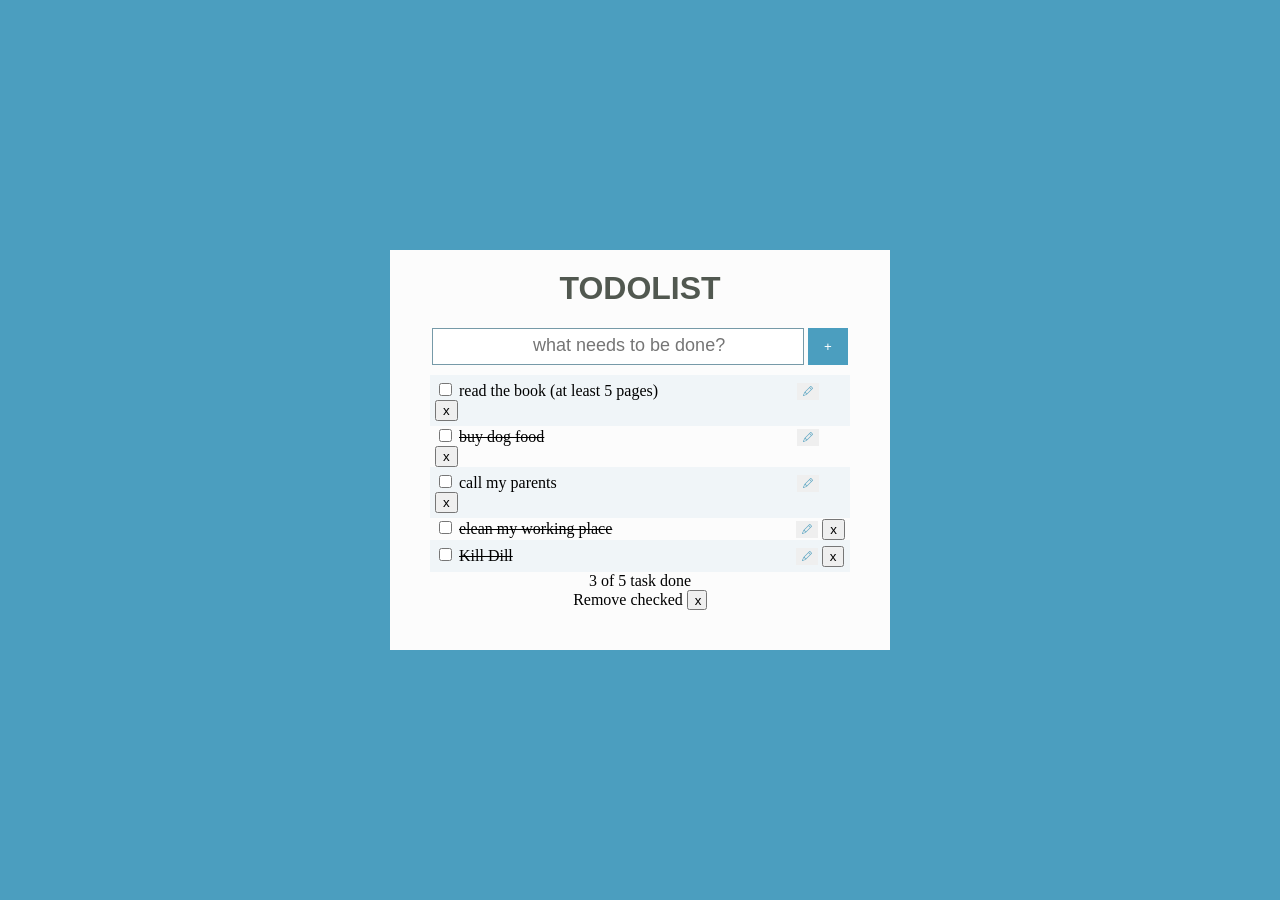
==== commit 01976cc5: "atualizado" ====
--- a/html/css/index.html
+++ b/html/css/index.html
@@ -16,11 +16,11 @@
                     <input type="text" placeholder="what needs to be done?" required>
                     <button id="btn" type="submit">+</button>
                 </div>
-
+                
                 <div  class="resultado">
                     <input type="checkbox">
                     <label>read the book (at least 5 pages)</label>
-                    <button class="lapis"><svg xmlns="http://www.w3.org/2000/svg" width="10" height="10" fill="currentColor" class="bi bi-pencil" viewBox="0 0 16 16">
+                    <button class="lapis-1"><svg xmlns="http://www.w3.org/2000/svg" width="10" height="10" fill="currentColor" class="bi bi-pencil" viewBox="0 0 16 16">
               <path d="M12.146.146a.5.5 0 0 1 .708 0l3 3a.5.5 0 0 1 0 .708l-10 10a.5.5 0 0 1-.168.11l-5 2a.5.5 0 0 1-.65-.65l2-5a.5.5 0 0 1 .11-.168zM11.207 2.5 13.5 4.793 14.793 3.5 12.5 1.207zm1.586 3L10.5 3.207 4 9.707V10h.5a.5.5 0 0 1 .5.5v.5h.5a.5.5 0 0 1 .5.5v.5h.293zm-9.761 5.175-.106.106-1.528 3.821 3.821-1.528.106-.106A.5.5 0 0 1 5 12.5V12h-.5a.5.5 0 0 1-.5-.5V11h-.5a.5.5 0 0 1-.468-.325"/>
             </svg></button>  <button class="bt-x">x</button>
                 </div>
@@ -28,7 +28,7 @@
                  <div  class="resultado-dog-food">
                     <input type="checkbox">
                 <label><del>buy dog food</del></label>
-                    <button class="lapis"><svg xmlns="http://www.w3.org/2000/svg" width="10" height="10" fill="currentColor" class="bi bi-pencil" viewBox="0 0 16 16">
+                    <button class="lapis-2"><svg xmlns="http://www.w3.org/2000/svg" width="10" height="10" fill="currentColor" class="bi bi-pencil" viewBox="0 0 16 16">
               <path d="M12.146.146a.5.5 0 0 1 .708 0l3 3a.5.5 0 0 1 0 .708l-10 10a.5.5 0 0 1-.168.11l-5 2a.5.5 0 0 1-.65-.65l2-5a.5.5 0 0 1 .11-.168zM11.207 2.5 13.5 4.793 14.793 3.5 12.5 1.207zm1.586 3L10.5 3.207 4 9.707V10h.5a.5.5 0 0 1 .5.5v.5h.5a.5.5 0 0 1 .5.5v.5h.293zm-9.761 5.175-.106.106-1.528 3.821 3.821-1.528.106-.106A.5.5 0 0 1 5 12.5V12h-.5a.5.5 0 0 1-.5-.5V11h-.5a.5.5 0 0 1-.468-.325"/>
             </svg></button>  <button class="bt-x">x</button>
                 </div>
@@ -36,7 +36,7 @@
                 <div  class="resultado">
                     <input type="checkbox">
                     <label>call my parents</label>
-                    <button  class="lapis"><svg xmlns="http://www.w3.org/2000/svg" width="10" height="10" fill="currentColor" class="bi bi-pencil" viewBox="0 0 16 16">
+                    <button  class="lapis-3"><svg xmlns="http://www.w3.org/2000/svg" width="10" height="10" fill="currentColor" class="bi bi-pencil" viewBox="0 0 16 16">
               <path d="M12.146.146a.5.5 0 0 1 .708 0l3 3a.5.5 0 0 1 0 .708l-10 10a.5.5 0 0 1-.168.11l-5 2a.5.5 0 0 1-.65-.65l2-5a.5.5 0 0 1 .11-.168zM11.207 2.5 13.5 4.793 14.793 3.5 12.5 1.207zm1.586 3L10.5 3.207 4 9.707V10h.5a.5.5 0 0 1 .5.5v.5h.5a.5.5 0 0 1 .5.5v.5h.293zm-9.761 5.175-.106.106-1.528 3.821 3.821-1.528.106-.106A.5.5 0 0 1 5 12.5V12h-.5a.5.5 0 0 1-.5-.5V11h-.5a.5.5 0 0 1-.468-.325"/>
             </svg></button>    <button class="bt-x">x</button>
                 </div>
@@ -44,14 +44,16 @@
                 <div  class="resultado-dog-food">
                     <input type="checkbox">
                     <label><del>elean  my working place</del></label>
-                    <button class="lapis"><svg xmlns="http://www.w3.org/2000/svg" width="10" height="10" fill="currentColor" class="bi bi-pencil" viewBox="0 0 16 16">
+
+                    <button class="lapis-4"><svg xmlns="http://www.w3.org/2000/svg" width="10" height="10" fill="currentColor" class="bi bi-pencil" viewBox="0 0 16 16">
               <path d="M12.146.146a.5.5 0 0 1 .708 0l3 3a.5.5 0 0 1 0 .708l-10 10a.5.5 0 0 1-.168.11l-5 2a.5.5 0 0 1-.65-.65l2-5a.5.5 0 0 1 .11-.168zM11.207 2.5 13.5 4.793 14.793 3.5 12.5 1.207zm1.586 3L10.5 3.207 4 9.707V10h.5a.5.5 0 0 1 .5.5v.5h.5a.5.5 0 0 1 .5.5v.5h.293zm-9.761 5.175-.106.106-1.528 3.821 3.821-1.528.106-.106A.5.5 0 0 1 5 12.5V12h-.5a.5.5 0 0 1-.5-.5V11h-.5a.5.5 0 0 1-.468-.325"/>
             </svg></button>   <button class="bt-x">x</button>
                 </div>
                 <div  class="resultado">
                     <input type="checkbox">
                     <del><label>Kill Dill</label></del>
-                    <button class="lapis"><svg xmlns="http://www.w3.org/2000/svg" width="10" height="10" fill="currentColor" class="bi bi-pencil" viewBox="0 0 16 16">
+
+                    <button class="lapis-5"><svg xmlns="http://www.w3.org/2000/svg" width="10" height="10" fill="currentColor" class="bi bi-pencil" viewBox="0 0 16 16">
               <path d="M12.146.146a.5.5 0 0 1 .708 0l3 3a.5.5 0 0 1 0 .708l-10 10a.5.5 0 0 1-.168.11l-5 2a.5.5 0 0 1-.65-.65l2-5a.5.5 0 0 1 .11-.168zM11.207 2.5 13.5 4.793 14.793 3.5 12.5 1.207zm1.586 3L10.5 3.207 4 9.707V10h.5a.5.5 0 0 1 .5.5v.5h.5a.5.5 0 0 1 .5.5v.5h.293zm-9.761 5.175-.106.106-1.528 3.821 3.821-1.528.106-.106A.5.5 0 0 1 5 12.5V12h-.5a.5.5 0 0 1-.5-.5V11h-.5a.5.5 0 0 1-.468-.325"/>
             </svg></button> <button class="bt-x">x</button>
                 </div>
--- a/html/css/style.css
+++ b/html/css/style.css
@@ -61,7 +61,32 @@
      width:410px;
 }
 
-.lapis{
-    color: #4B9EBF;
+.lapis-1{
+    color: #61a8c4;
     border: none;
+    margin-left: 135px;
+}
+
+.lapis-2{
+    color: #61a8c4;
+    border: none;
+    margin-left: 249px;
+}
+
+.lapis-3{
+    color: #61a8c4;
+    border: none;
+    margin-left: 236px;
+}
+
+.lapis-4{
+    color: #61a8c4;
+    border: none;
+    margin-left: 180px;
+}
+
+.lapis-5{
+    color: #61a8c4;
+    border: none;
+    margin-left: 279px;
 }
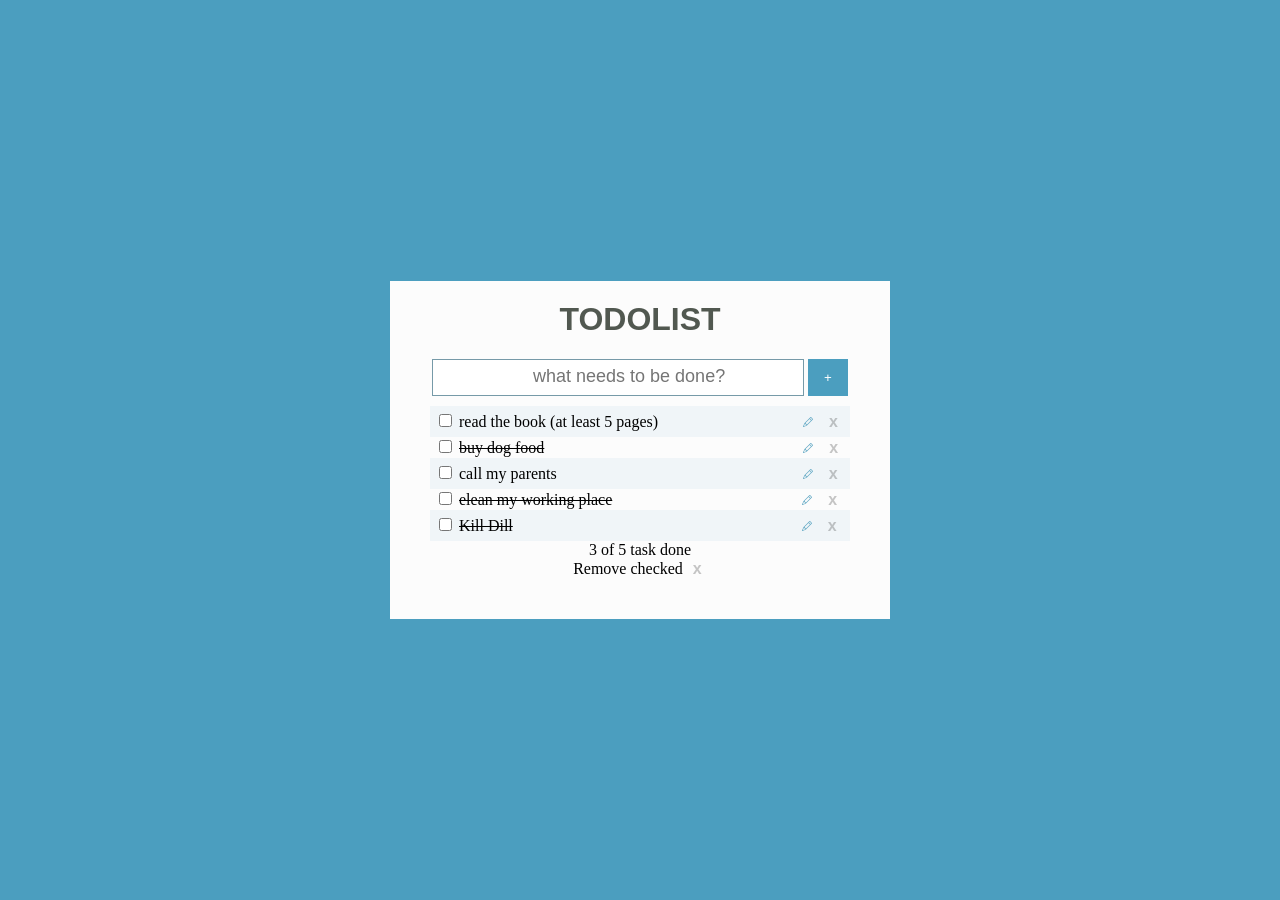
==== commit fe19f438: "atualizado" ====
--- a/html/css/index.html
+++ b/html/css/index.html
@@ -42,7 +42,7 @@
                 </div>
 
                 <div  class="resultado-dog-food">
-                    <input type="checkbox">
+                    <input type="checkbox" name="checkbox">
                     <label><del>elean  my working place</del></label>
 
                     <button class="lapis-4"><svg xmlns="http://www.w3.org/2000/svg" width="10" height="10" fill="currentColor" class="bi bi-pencil" viewBox="0 0 16 16">
--- a/html/css/style.css
+++ b/html/css/style.css
@@ -51,6 +51,14 @@
     background-color: #4B9EBF;   
 }
 
+.resultado > input{
+    cursor: pointer
+}
+
+.resultado-dog-food > input{
+    cursor: pointer;
+}
+
 .resultado{
     width:410px;
     background-color: #F0F5F8;
@@ -65,28 +73,47 @@
     color: #61a8c4;
     border: none;
     margin-left: 135px;
+    background-color: transparent;
+    cursor: pointer;
 }
 
 .lapis-2{
     color: #61a8c4;
     border: none;
     margin-left: 249px;
+     background-color: transparent;
+     cursor: pointer;
 }
 
 .lapis-3{
     color: #61a8c4;
     border: none;
     margin-left: 236px;
+     background-color: transparent;
+     cursor: pointer;
 }
 
 .lapis-4{
     color: #61a8c4;
     border: none;
     margin-left: 180px;
+    background-color: transparent;
+    cursor: pointer;
 }
 
 .lapis-5{
     color: #61a8c4;
     border: none;
     margin-left: 279px;
+    background-color: transparent;
+    cursor: pointer;
+}
+
+.bt-x{
+    font-size: medium;
+    color: #00000038;
+    font-weight: 600;
+    background-color: transparent;
+    border: none;
+    cursor: pointer;
 }
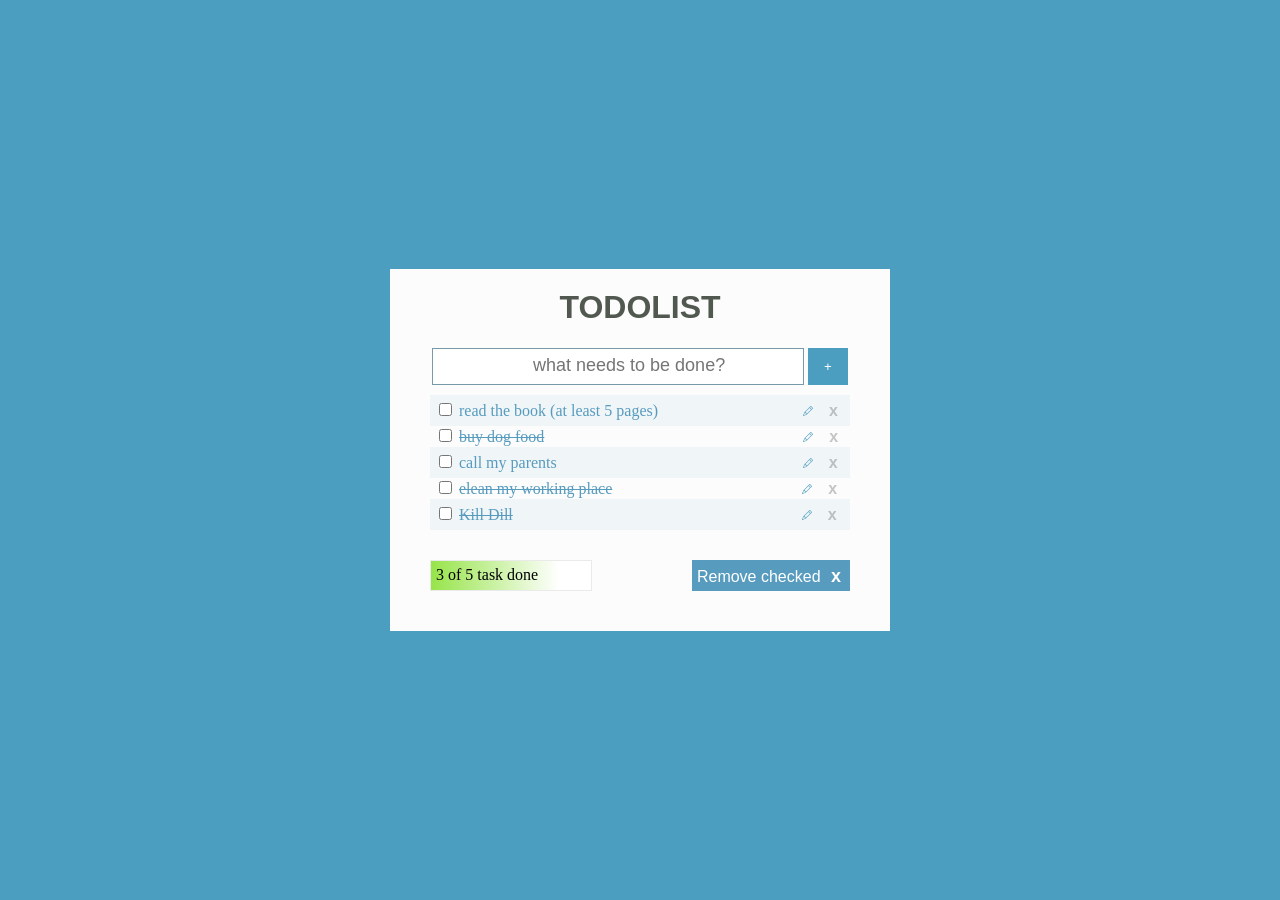
==== commit 14ca1bb0: "." ====
--- a/html/css/index.html
+++ b/html/css/index.html
@@ -58,13 +58,15 @@
             </svg></button> <button class="bt-x">x</button>
                 </div>
             
-                <div id="task">
+                <div class="task">
                     <label>3 of 5 task done</label>
+                     
+
+                    <div id="remove">
+                        <label id="checkd">Remove checked</label>
+                        <button style="width: 20px; height: 20px;" class="bt-r">x</button></div>
                 </div>
-                <div id="remove">
-                    <label">Remove checked</label>
-                    <button style="width: 20px; height: 20px;" class="bt-x">x</button>
-                </div>
+                
             </div>
         </form>
     </main>
--- a/html/css/style.css
+++ b/html/css/style.css
@@ -63,10 +63,12 @@
     width:410px;
     background-color: #F0F5F8;
     padding: 5px;
+    color: #579BBE;
 }
 
 .resultado-dog-food{
      width:410px;
+     color: #579BBE;
 }
 
 .lapis-1{
@@ -116,4 +118,35 @@
     background-color: transparent;
     border: none;
     cursor: pointer;
+}
+
+.task{
+  width: 100%;
+  margin-top: 30px ;
+  display: flex;
+  justify-content: space-between;
+}
+
+.task > label{
+  padding-left: px;
+  border: solid 1px #EAEAEA;
+  padding: 5px;
+  width: 150px; 
+  background-image: linear-gradient(to right, #97E44A,#fff  80%);
+}
+
+#remove{
+  font-family: sans-serif;
+  color: white;
+  background-color: #579BBE;
+  padding: 5px;  
+}
+
+.bt-r{
+    font-family: Arial, Helvetica, sans-serif;
+    font-size:  large;
+    font-weight: 600;
+    color: white;
+    border: none;
+    background-color: transparent;
 }
